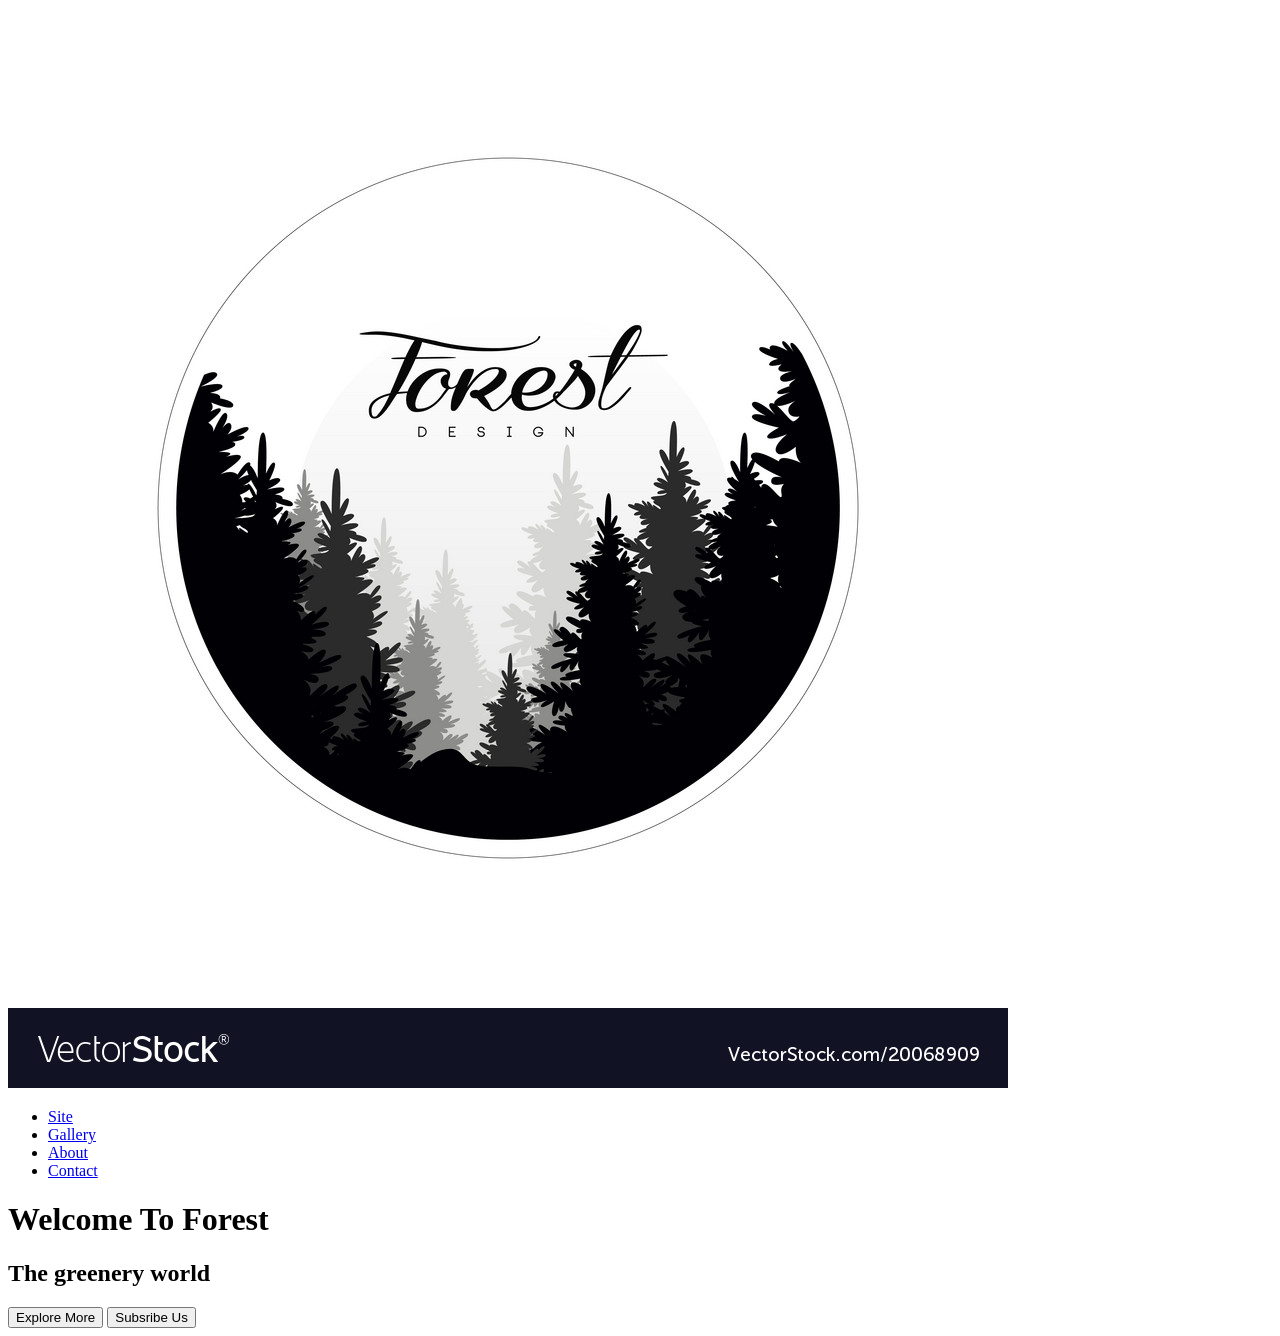
==== index.html @ 3befde7c "Update and rename cascade/web.html to index.html" ====
<!DOCTYPE html>
<html lang="en">
<head>
    <meta charset="UTF-8">
    <meta http-equiv="X-UA-Compatible" content="IE=edge">
    <meta name="viewport" content="width=device-width, initial-scale=1.0">
    <title>Forest </title>
    <link rel="stylesheet" type="text/css" href="web.css">
</head>
<body>
    <div class="wrapper">
        <nav class="navbar">
            <img class="logo" src="../cascade/logo.jpg">
            <ul>
                <li><a class="active" href="../cascade/site.html">Site</a></li>
                <li><a href="#">Gallery</a></li>
                <li><a href="#">About</a></li>
                <li><a href="#">Contact</a></li >
            </ul>
        </nav>
        <div class="center">
            <h1>Welcome To Forest</h1>
            <h2>The greenery world</h2>
            <div class="buttons">
                <button>Explore More</button>
                <button class="btn">Subsribe Us</button>
            </div>

        </div>
    </div>
    
</body>
</html>
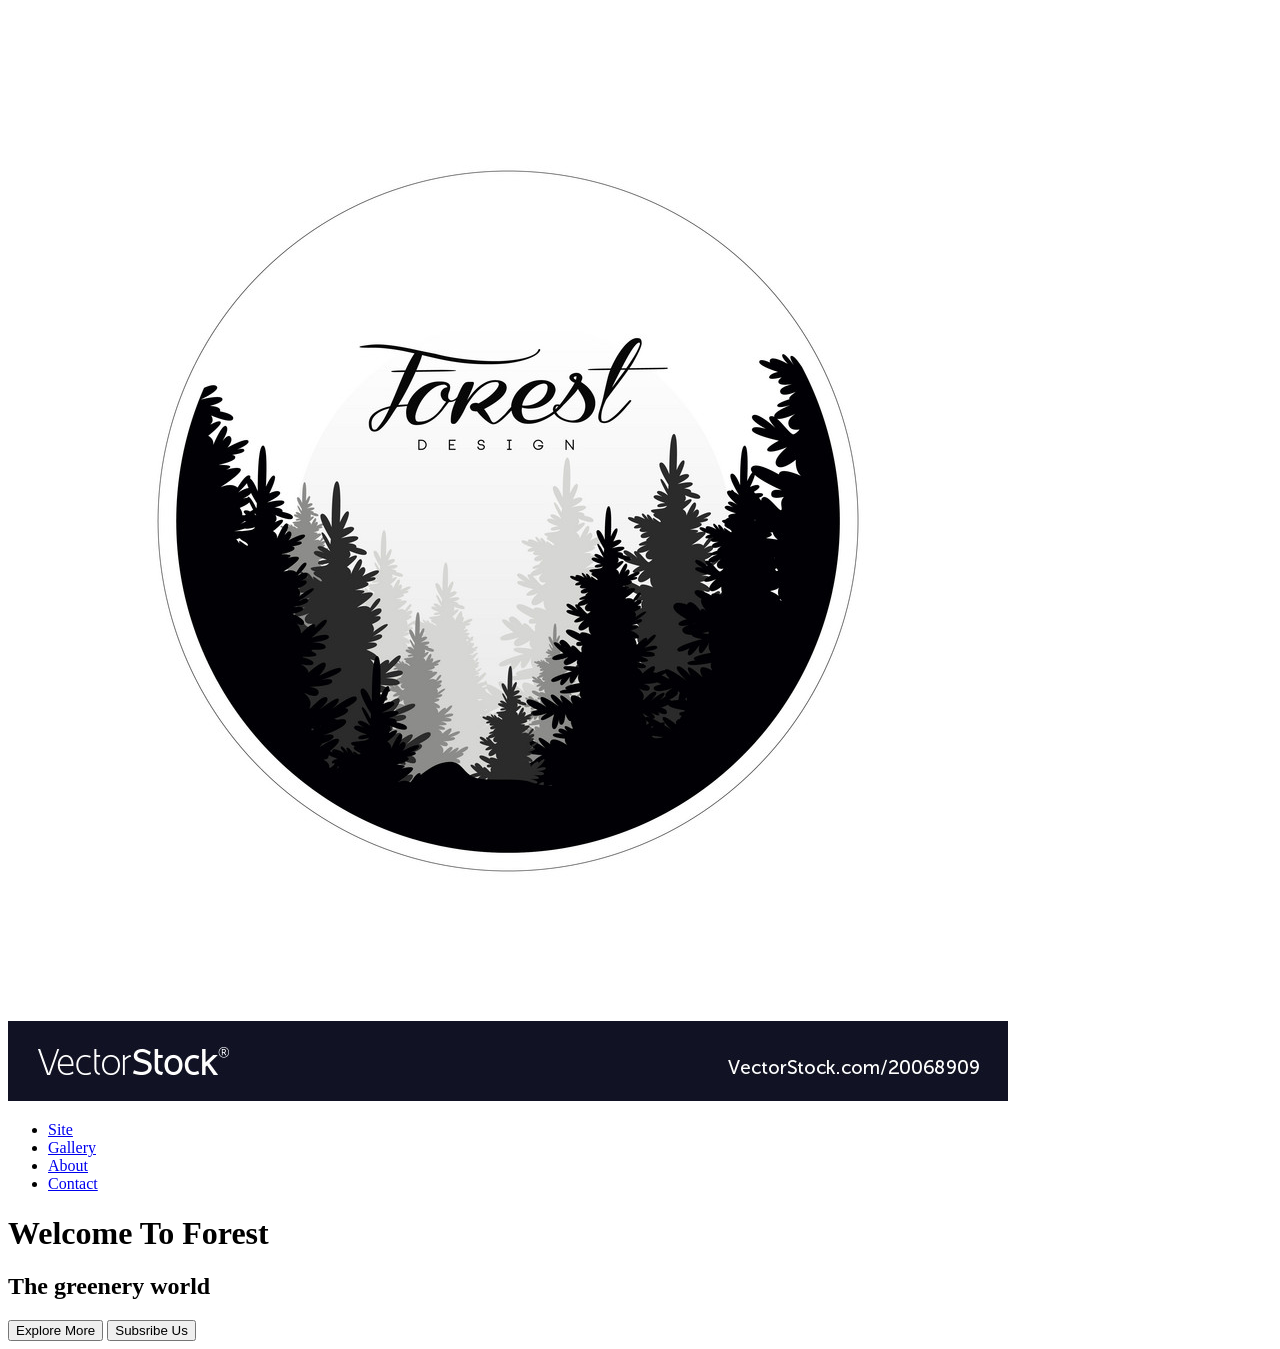
==== commit 3f15e0de: "Update index.html" ====
--- a/index.html
+++ b/index.html
@@ -8,6 +8,7 @@
     <link rel="stylesheet" type="text/css" href="web.css">
 </head>
 <body>
+    <h1 id="timestamp"></h1>
     <div class="wrapper">
         <nav class="navbar">
             <img class="logo" src="../cascade/logo.jpg">
@@ -28,6 +29,7 @@
 
         </div>
     </div>
-    
+     
+    <script> src="script.js" </script>
 </body>
 </html>
